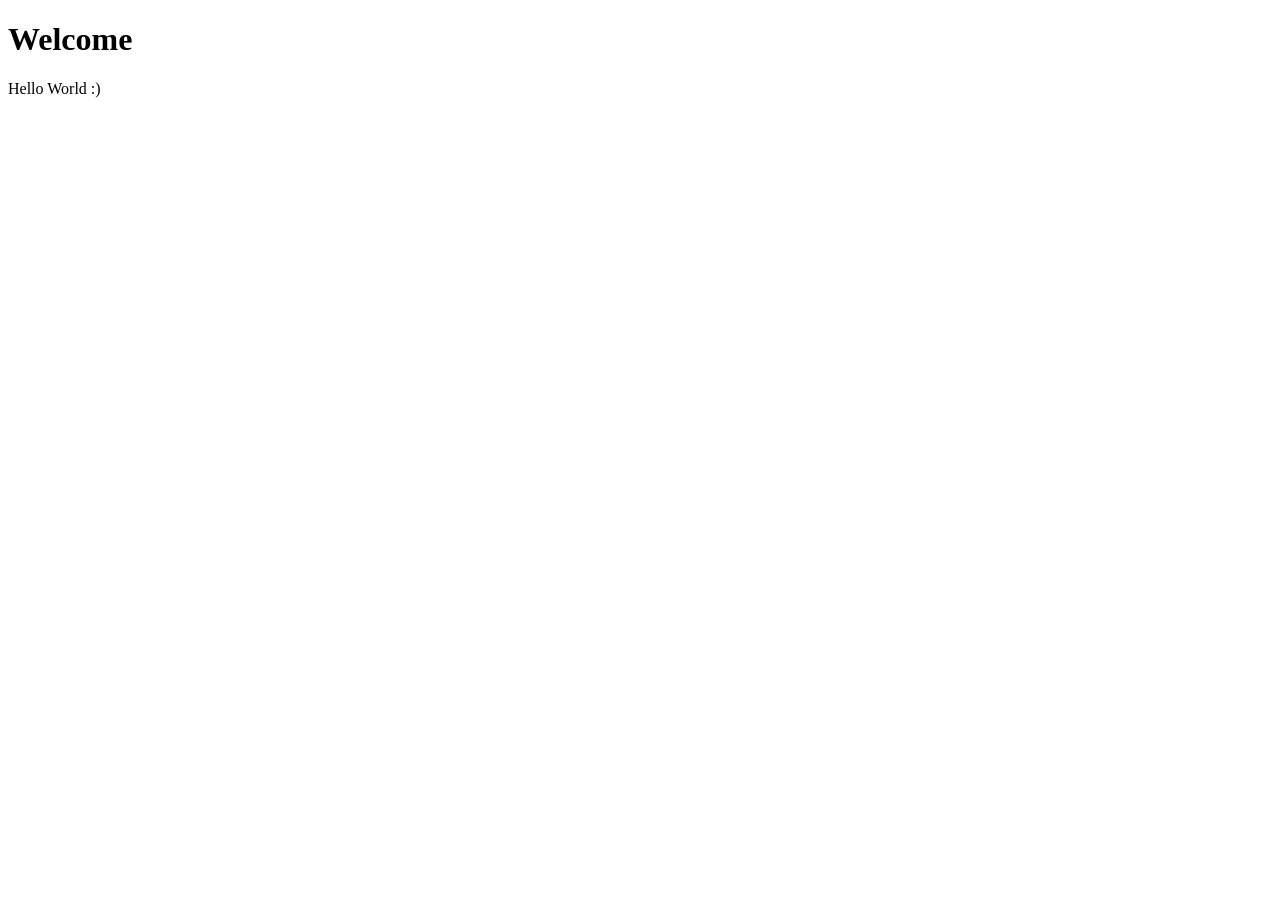
==== index.html @ d95f2ba4 "hello world html" ====
<!doctype html>
<html lang="en">
<head>
	<meta charset="utf-8">
	<meta name="viewport" content="width=device-width, initial-scale=1">
	<title>Home</title>
	<link rel="stylesheet" href="styles.css">
</head>
<body>
	<main>
		<h1>Welcome</h1>
		<p>Hello World :)</p>
	</main>
	<!--<script src="script.js" defer></script>-->
</body>
</html>
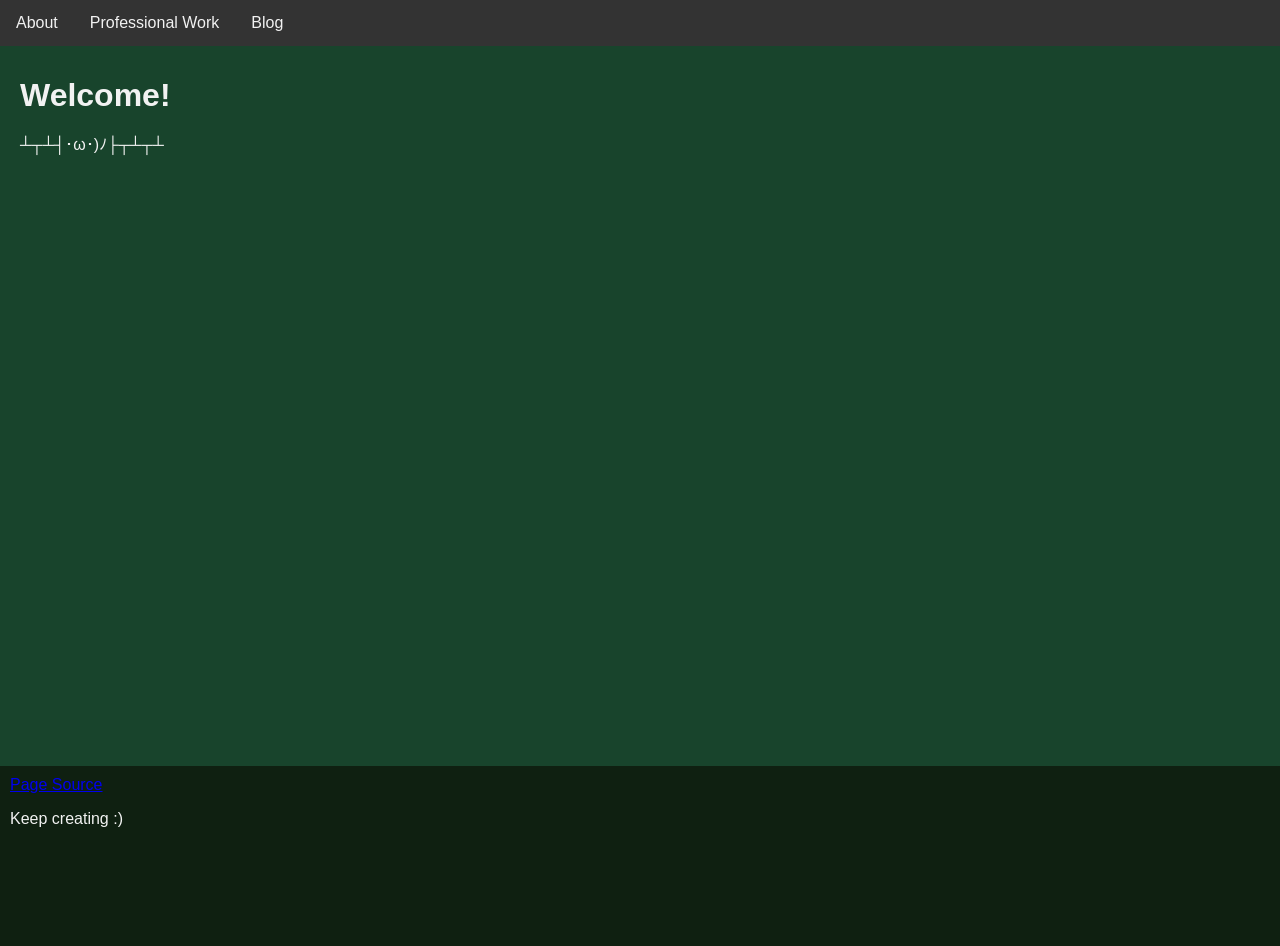
==== commit 4b245d96: "styles, random hello emoticon js" ====
--- a/index.html
+++ b/index.html
@@ -7,10 +7,18 @@
 	<link rel="stylesheet" href="styles.css">
 </head>
 <body>
-	<main>
-		<h1>Welcome</h1>
-		<p>Hello World :)</p>
-	</main>
-	<!--<script src="script.js" defer></script>-->
+	<div class="topnav">
+        <a href="about.html">About</a>
+        <a href="professional.html">Professional Work</a>
+        <a href="blog.html">Blog</a>
+    </div>
+    <div class="content" id ="homeContent">
+        <h1>Welcome!</h1>
+    </div>
+    <div class="footer">
+        <a href="https://github.com/nicholasmeier/nicholasmeier.github.io">Page Source</a>
+        <p>Keep creating :)</p>
+    </div>
+	<script src="script.js" defer></script>
 </body>
 </html>
--- a/styles.css
+++ b/styles.css
@@ -0,0 +1,52 @@
+* {
+    box-sizing: border-box;
+    font-family: Arial, Helvetica, sans-serif;
+}
+
+body {
+    margin: 0;
+    height: 100vh;
+    font-family: Arial, Helvetica, sans-serif;
+}
+
+/* Style the top navigation bar */
+.topnav {
+    overflow: hidden;
+    background-color: #333;
+    flex: 0 1 auto;
+}
+
+/* Style the topnav links */
+.topnav a {
+    float: left;
+    display: block;
+    color: #f2f2f2;
+    text-align: center;
+    padding: 14px 16px;
+    text-decoration: none;
+}
+
+/* Change color on hover */
+.topnav a:hover {
+    background-color: #3e9742;
+    color: black;
+}
+
+/* Style the content */
+.content {
+    height: 80%;
+    background-color: #18442c;
+    padding: 10px;
+    padding-left: 20px;
+    flex: 1 1 auto;
+    color: #f2f2f2;
+}
+
+/* Style the footer */
+.footer {
+    height: 20%;
+    background-color: #0f2011;
+    flex: 0 1 auto;
+    padding: 10px;
+    color: #f2f2f2;
+}
